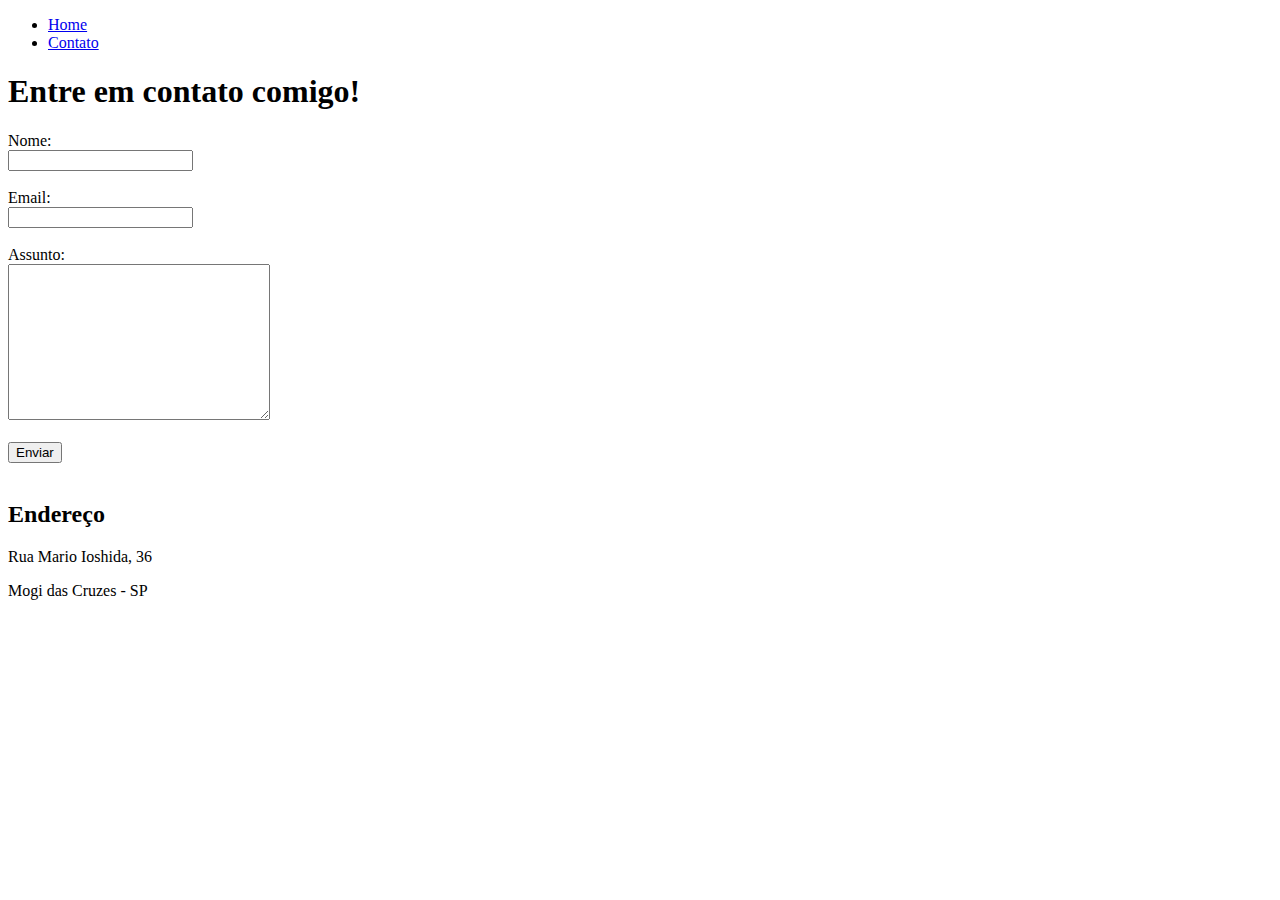
==== contato.html @ c128d46b "HTML meu perfil" ====
<!DOCTYPE html>
<html lang="pr-br">
<head>
    <meta charset="UTF-8">
    <meta http-equiv="X-UA-Compatible" content="IE=edge">
    <meta name="viewport" content="width=device-width, initial-scale=1.0">
    <title>Contato</title>
</head>
<body>

    <ul>
        <li>
            <a href="index.html"> Home </a>
        </li>

        <li>
            <a href="contato.html"> Contato </a>
        </li>
    </ul>

    <h1>Entre em contato comigo!</h1>

    <form>
        <label for="nome"> Nome: </label> <br>
        <input type="text" id="nome">

        <br>
        <br>

        <label for="email"> Email: </label> <br>
        <input type="text" id="email">

        <br>
        <br>

        <label for="assunto"> Assunto: </label> <br>
        <textarea name="assunto" id="assunto" cols="30" rows="10"></textarea>

        <br>
        <br>

        <button>Enviar</button>

        <br>
        <br>

        <h2>Endereço</h2>
        <p>Rua Mario Ioshida, 36 </p>
        <p>Mogi das Cruzes - SP </p>

        <iframe src="https://www.google.com/maps/embed?pb=!1m18!1m12!1m3!1d14630.50321870396!2d-46.2187237!3d-23.54595745!2m3!1f0!2f0!3f0!3m2!1i1024!2i768!4f13.1!3m3!1m2!1s0x94ce77c68dcc1053%3A0x26a8448bb0412dca!2zMjPCsDMyJzQyLjUiUyA0NsKwMTMnMjguMSJX!5e0!3m2!1spt-BR!2sbr!4v1637726517147!5m2!1spt-BR!2sbr" 
        width="450" 
        height="200" 
        style="border:0;" 
        allowfullscreen="" 
        loading="lazy">
        </iframe>
    </form>


</body>
</html>
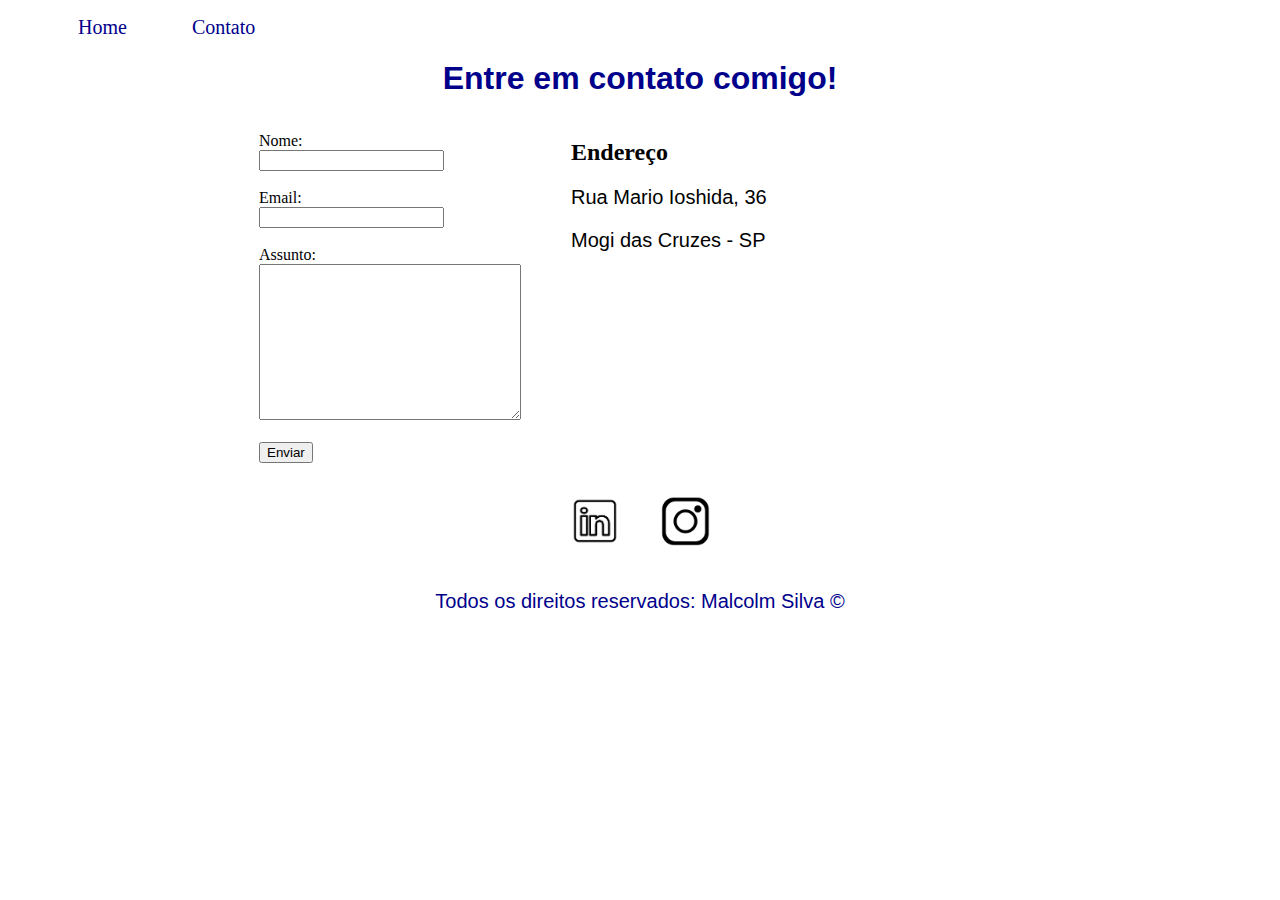
==== commit d4a78ffb: "Implementação do Estilo do Site" ====
--- a/contato.html
+++ b/contato.html
@@ -5,10 +5,11 @@
     <meta http-equiv="X-UA-Compatible" content="IE=edge">
     <meta name="viewport" content="width=device-width, initial-scale=1.0">
     <title>Contato</title>
+    <link rel="stylesheet" href="Assets/css/style.css">
 </head>
 <body>
 
-    <ul>
+    <ul id="menu">
         <li>
             <a href="index.html"> Home </a>
         </li>
@@ -18,33 +19,35 @@
         </li>
     </ul>
 
-    <h1>Entre em contato comigo!</h1>
+    <h1 class="center">Entre em contato comigo!</h1>
 
-    <form>
-        <label for="nome"> Nome: </label> <br>
-        <input type="text" id="nome">
+    <div class="container">
 
-        <br>
-        <br>
-
-        <label for="email"> Email: </label> <br>
-        <input type="text" id="email">
-
-        <br>
-        <br>
-
-        <label for="assunto"> Assunto: </label> <br>
-        <textarea name="assunto" id="assunto" cols="30" rows="10"></textarea>
-
-        <br>
-        <br>
-
-        <button>Enviar</button>
-
-        <br>
-        <br>
-
-        <h2>Endereço</h2>
+        <div>
+            <form>
+                <label for="nome"> Nome: </label> <br>
+                <input type="text" id="nome">
+        
+                <br>
+                <br>
+        
+                <label for="email"> Email: </label> <br>
+                <input type="text" id="email">
+        
+                <br>
+                <br>
+        
+                <label for="assunto"> Assunto: </label> <br>
+                <textarea name="assunto" id="assunto" cols="30" rows="10"></textarea>
+        
+                <br>
+                <br>
+        
+                <button>Enviar</button>
+            </form>
+        </div>
+        <div class="ml-50">
+            <h2>Endereço</h2>
         <p>Rua Mario Ioshida, 36 </p>
         <p>Mogi das Cruzes - SP </p>
 
@@ -55,7 +58,25 @@
         allowfullscreen="" 
         loading="lazy">
         </iframe>
-    </form>
+        </div>
+    </div>
+
+    <footer>
+        <div class = "container">
+             <a href="https://www.linkedin.com/in/malcolm-silva-653606149/" target="_blank">
+                 <img class="tm-social p-30" src="Assets/img/linkedin.png" alt="LinkedinLogo">
+             </a>
+ 
+            <a href="https://www.instagram.com/malkin_011/" target="_blank">
+             <img class="tm-social p-30" src="Assets/img/Instagram preto.png" alt="InstagramLogo">
+            </a>
+            
+        </div>
+        <p class="center">
+         Todos os direitos reservados: Malcolm Silva &copy;
+        </p>
+    </footer>
+        
 
 
 </body>
--- a/Assets/css/style.css
+++ b/Assets/css/style.css
@@ -0,0 +1,65 @@
+/* Estilos da minha página index.html */
+.center {
+    text-align: center;
+    color: darkblue;
+    font-family: sans-serif;
+    font-style: normal;
+}
+
+.container {
+    display: flex;
+    flex-flow: row;
+    justify-content: center;
+    align-items: center;
+}
+
+#menu li {
+    display: inline;
+    padding: 30px;
+    font-size: 20px;
+}
+
+#menu li a {
+    text-decoration: none;
+    color: darkblue;
+}
+
+#menu li a :hover {
+    color: gray;
+}
+
+.p-30 {
+    padding: 20px;
+}
+
+.br-50 {
+    border-radius: 50%;
+}
+
+.wh {
+    width: 500px;
+    height: 500px;
+    padding: 20px;
+
+}
+
+.tm-social {
+    width: 50px;
+    height: 50px;
+    
+}
+
+.mb-50 {
+    margin-bottom: 50px;
+}
+
+.ml-50 {
+    margin-left: 50px;
+}
+
+p {
+    font-size: 20px;
+    font-family: sans-serif;
+    font-style: normal;
+}
+/* Estilos da minha página contato.html */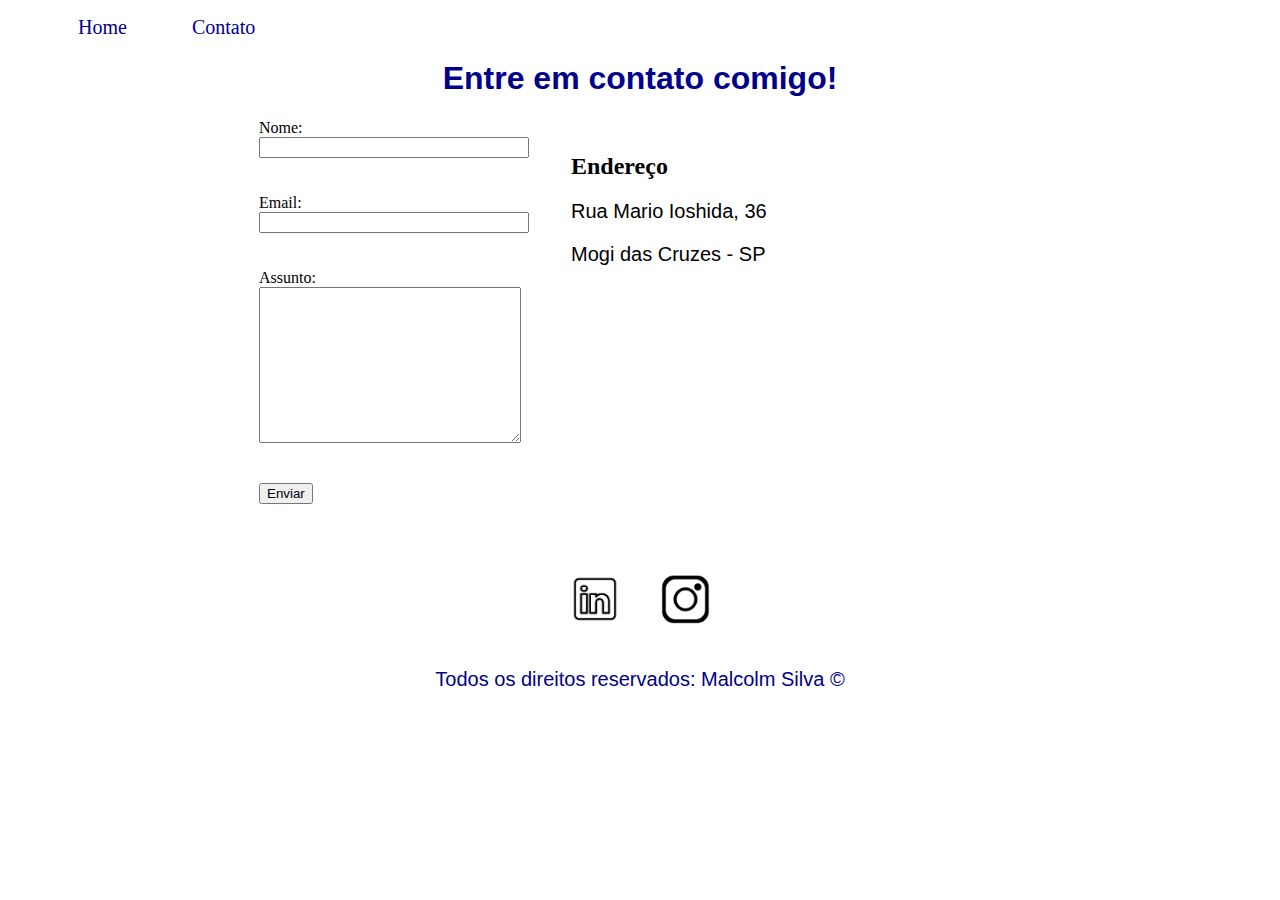
==== commit 81a7dc2f: "Funções de JavaScript" ====
--- a/contato.html
+++ b/contato.html
@@ -21,29 +21,32 @@
 
     <h1 class="center">Entre em contato comigo!</h1>
 
-    <div class="container">
+    <div class="container mb-50">
 
         <div>
             <form>
                 <label for="nome"> Nome: </label> <br>
-                <input type="text" id="nome">
-        
+                <input type="text" id="nome" onkeyup="validaNome()" >
+                <div id="txtNome"></div>
+
                 <br>
                 <br>
         
                 <label for="email"> Email: </label> <br>
-                <input type="text" id="email">
+                <input type="text" id="email" onkeyup="validaEmail()" >
+                <div id="txtEmail"></div>
         
                 <br>
                 <br>
         
                 <label for="assunto"> Assunto: </label> <br>
-                <textarea name="assunto" id="assunto" cols="30" rows="10"></textarea>
-        
+                <textarea name="assunto" id="assunto" cols="30" rows="10" onkeyup="validaAssunto()" ></textarea>
+                <div id="txtAssunto"></div>
+
                 <br>
                 <br>
         
-                <button>Enviar</button>
+                <button onclick="enviar()" >Enviar</button>
             </form>
         </div>
         <div class="ml-50">
@@ -56,7 +59,11 @@
         height="200" 
         style="border:0;" 
         allowfullscreen="" 
-        loading="lazy">
+        loading="lazy"
+        onmousemove="mapaZoom()"
+        onmouseout="mapaNormal()"
+        id="mapa">
+        
         </iframe>
         </div>
     </div>
@@ -77,7 +84,7 @@
         </p>
     </footer>
         
-
+    <script src="Assets/javascript/script.js"></script>
 
 </body>
 </html>